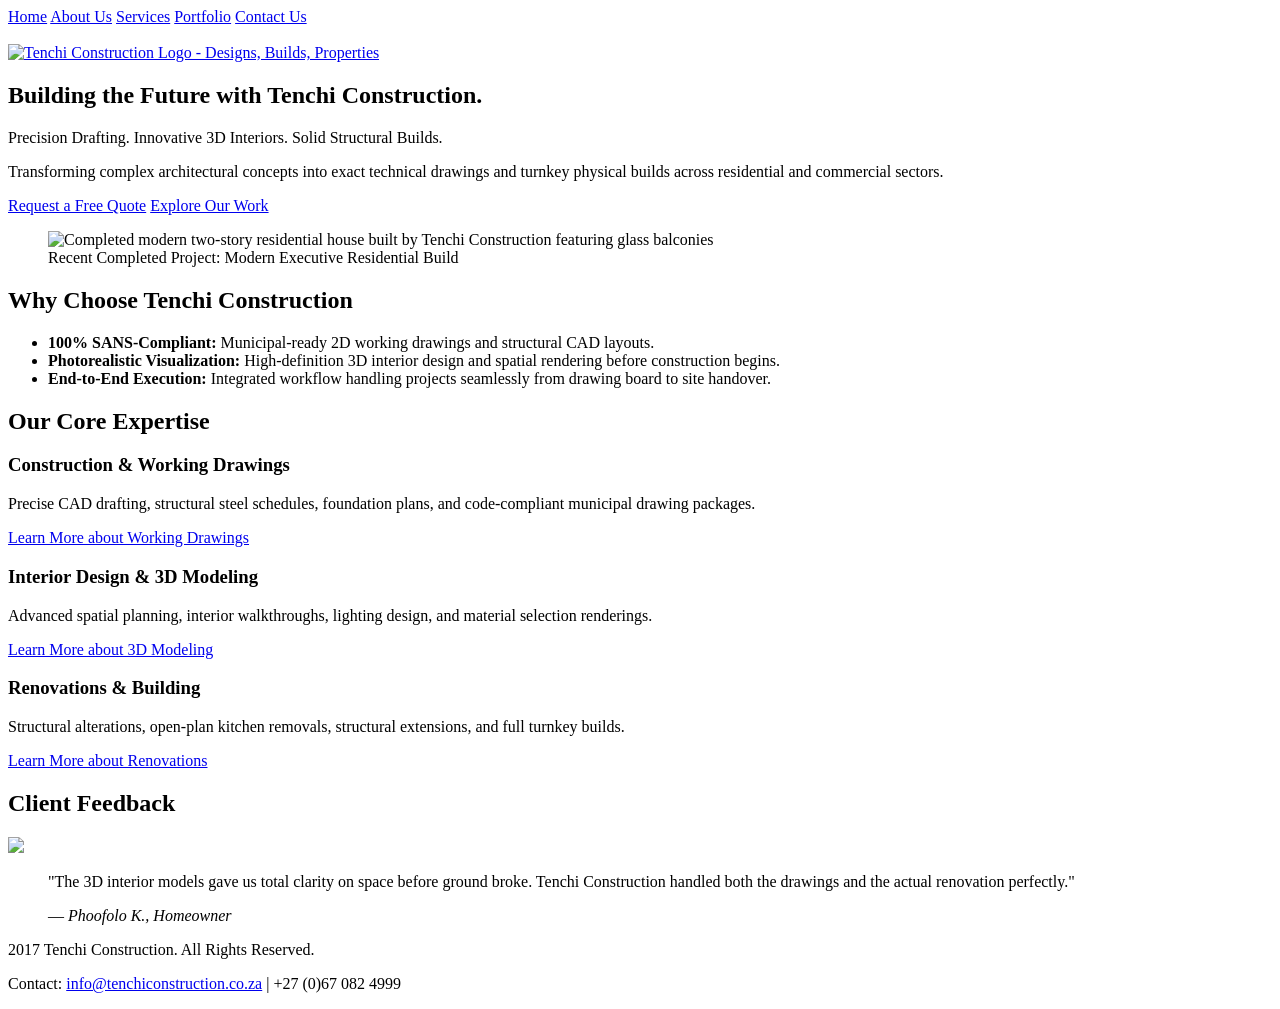
==== index.html @ c98726c3 "Home Page Linked Home Page linked to main folder" ====
<!DOCTYPE html>
<html lang="en">
<head>
    <meta charset="UTF-8">
    <meta name="viewport" content="width=device-width, initial-scale=1.0">
    <meta name="description" content="Tenchi Construction - Modern architectural working drawings, 3D interior design modeling, structural renovations, and turnkey building services.">
    <title>Home | Tenchi Construction</title>
</head>
<body>
    <a href="index.html">Home</a>
    <a href="aboutus.html">About Us</a>
    <a href="services.html">Services</a>
    <a href="portfolio.html">Portfolio</a>
    <a href="contactus.html">Contact Us</a>

    <br/>
    <br/>
    <header>
        <div class="logo-container">
            <a href="index.html">
                <img src="images/picture17.jpg" width="80%" alt="Tenchi Construction Logo - Designs, Builds, Properties" width="220">
            </a>
       
    </header>

    <main>
        <section class="hero-section">
            <header>
                <h1>Building the Future with Tenchi Construction.</h1>
                <p>Precision Drafting. Innovative 3D Interiors. Solid Structural Builds.</p>
            </header>
            <p>Transforming complex architectural concepts into exact technical drawings and turnkey physical builds across residential and commercial sectors.</p>
            <div>
                <a href="contact.html">Request a Free Quote</a>
                <a href="portfolio.html">Explore Our Work</a>
            </div>
            <figure>
                <img src="images/picture8.jpg" alt="Completed modern two-story residential house built by Tenchi Construction featuring glass balconies" width="800">
                <figcaption>Recent Completed Project: Modern Executive Residential Build</figcaption>
            </figure>
        </section>

        <section id="highlights">
            <h2>Why Choose Tenchi Construction</h2>
            <ul>
                <li><strong>100% SANS-Compliant:</strong> Municipal-ready 2D working drawings and structural CAD layouts.</li>
                <li><strong>Photorealistic Visualization:</strong> High-definition 3D interior design and spatial rendering before construction begins.</li>
                <li><strong>End-to-End Execution:</strong> Integrated workflow handling projects seamlessly from drawing board to site handover.</li>
            </ul>
        </section>

        <section id="services-overview">
            <h2>Our Core Expertise</h2>
            <article>
                <h3>Construction &amp; Working Drawings</h3>
                <p>Precise CAD drafting, structural steel schedules, foundation plans, and code-compliant municipal drawing packages.</p>
                <a href="services.html#drawings">Learn More about Working Drawings</a>
            </article>

            <article>
                <h3>Interior Design &amp; 3D Modeling</h3>
                <p>Advanced spatial planning, interior walkthroughs, lighting design, and material selection renderings.</p>
                <a href="services.html#modeling">Learn More about 3D Modeling</a>
            </article>

            <article>
                <h3>Renovations &amp; Building</h3>
                <p>Structural alterations, open-plan kitchen removals, structural extensions, and full turnkey builds.</p>
                <a href="services.html#renovations">Learn More about Renovations</a>
            </article>
        </section>

        <section id="testimonials">
            <h2>Client Feedback</h2> <img src="images/picture16.jpg"width="50%"/>
            <blockquote>
                <p>"The 3D interior models gave us total clarity on space before ground broke. Tenchi Construction handled both the drawings and the actual renovation perfectly."</p>
                <footer>— <cite>Phoofolo K., Homeowner</cite></footer>
            </blockquote>
        </section>
    </main>

    <footer>
        <p> 2017 Tenchi Construction. All Rights Reserved.</p>
        <p>Contact: <a href="mailto:info@tenchiconstruction.co.za">info@tenchiconstruction.co.za</a> | +27 (0)67 082 4999</p>
    </footer>

</body>
</html>
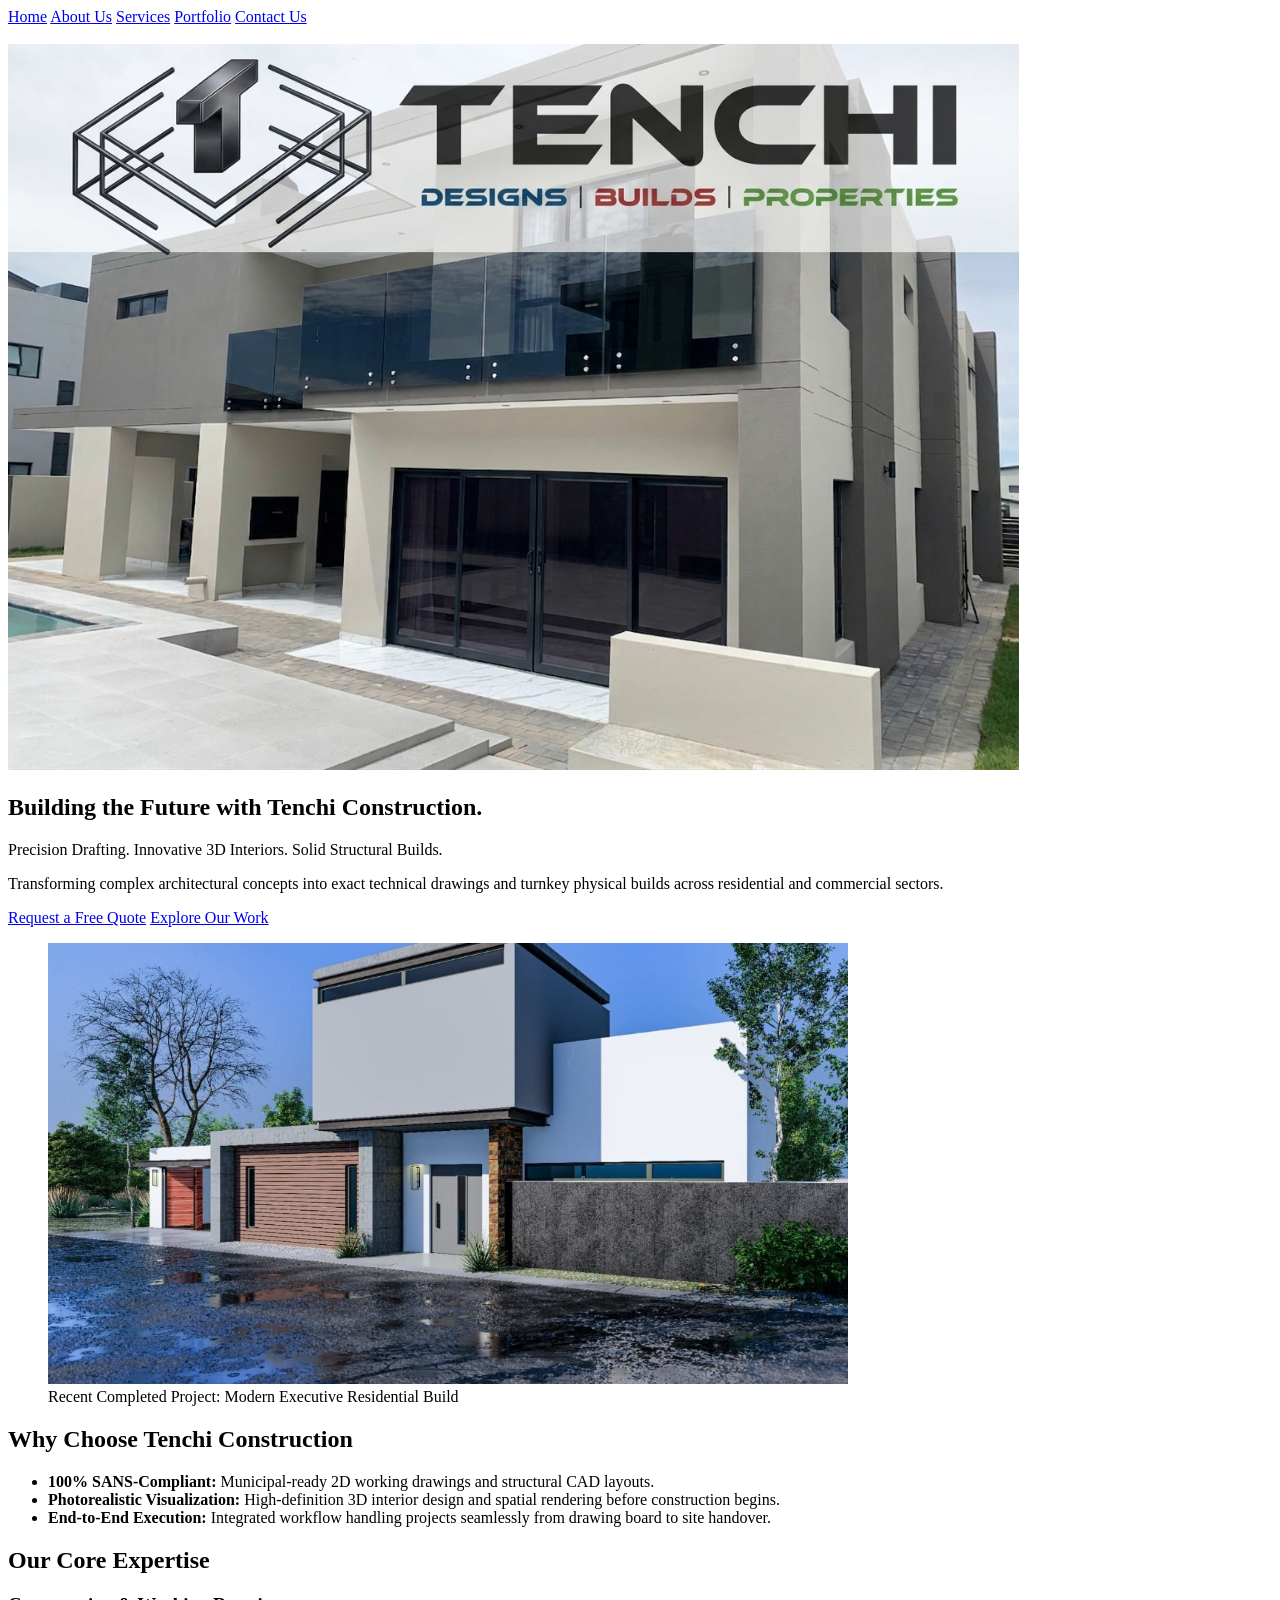
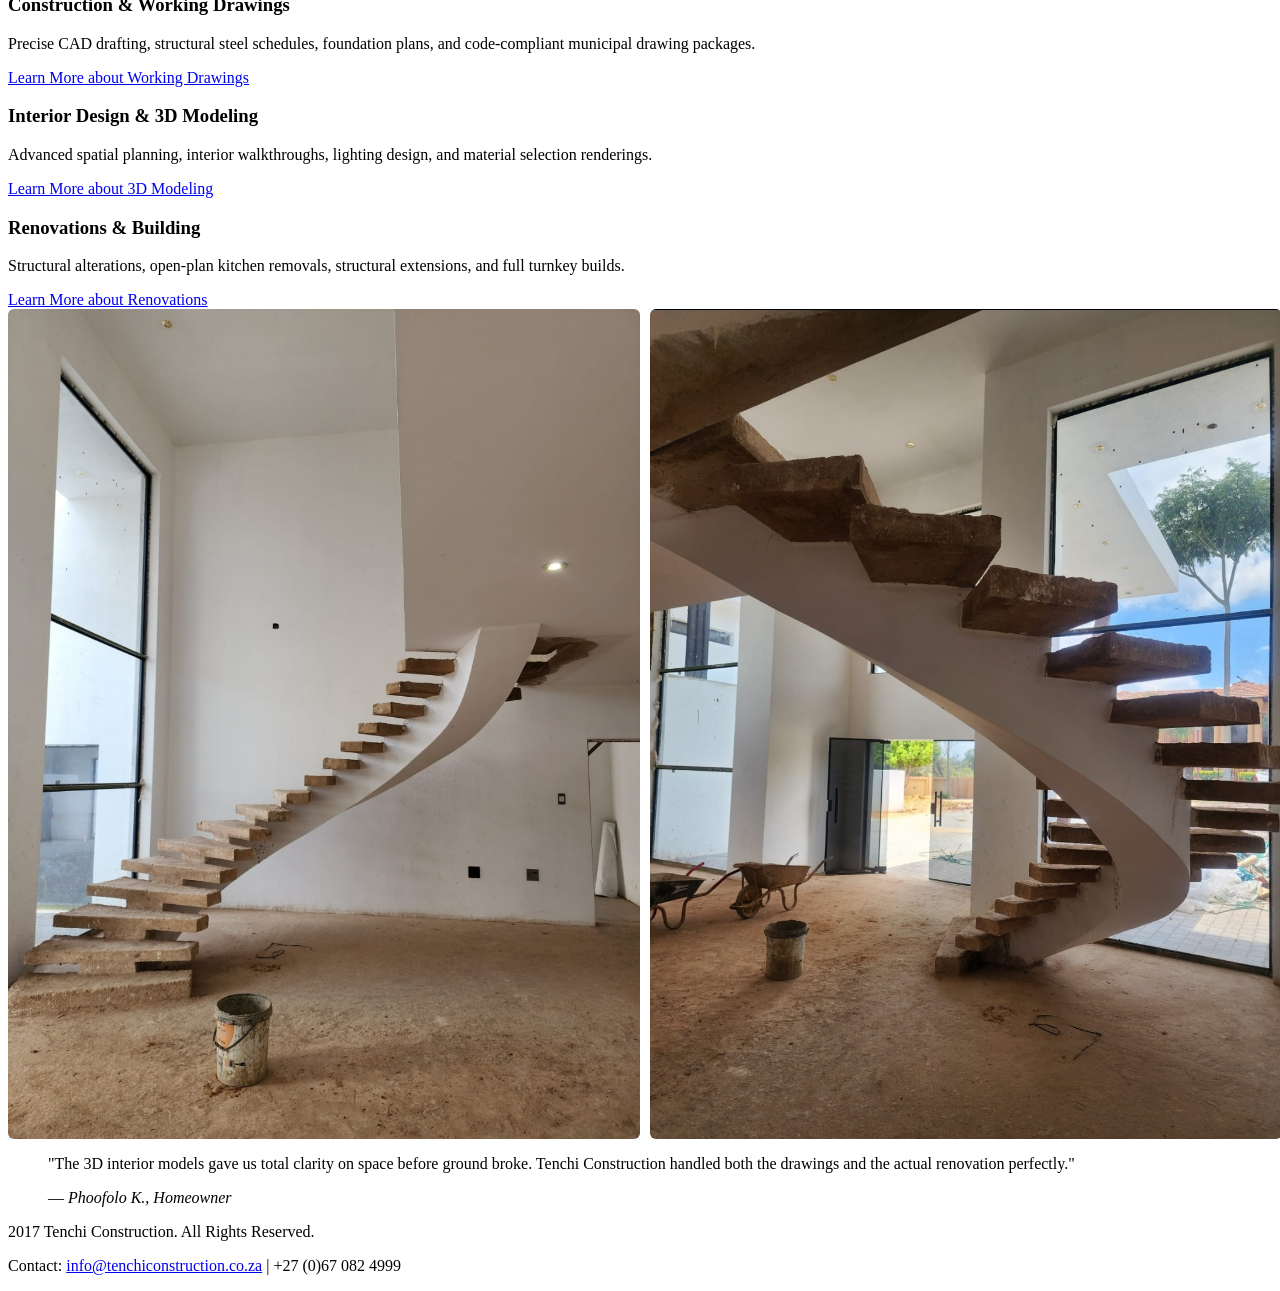
==== commit 07c36f4a: "Addition of cotent and placed images side  by side" ====
--- a/index.html
+++ b/index.html
@@ -71,7 +71,11 @@
         </section>
 
         <section id="testimonials">
-            <h2>Client Feedback</h2> <img src="images/picture16.jpg"width="50%"/>
+                       <div class="testimonial-images">
+  <div style="display: flex; gap: 10px; width: 100%;">
+    <img src="images/picture16.jpg" alt="Render Model 1" style="width: 50%; height: auto; object-fit: cover; border-radius: 6px;">
+    <img src="images/picture15.jpg" alt="Render Model 2" style="width: 50%; height: auto; object-fit: cover; border-radius: 6px;">
+</div>
             <blockquote>
                 <p>"The 3D interior models gave us total clarity on space before ground broke. Tenchi Construction handled both the drawings and the actual renovation perfectly."</p>
                 <footer>— <cite>Phoofolo K., Homeowner</cite></footer>
@@ -85,4 +89,4 @@
     </footer>
 
 </body>
-</html>+</html>
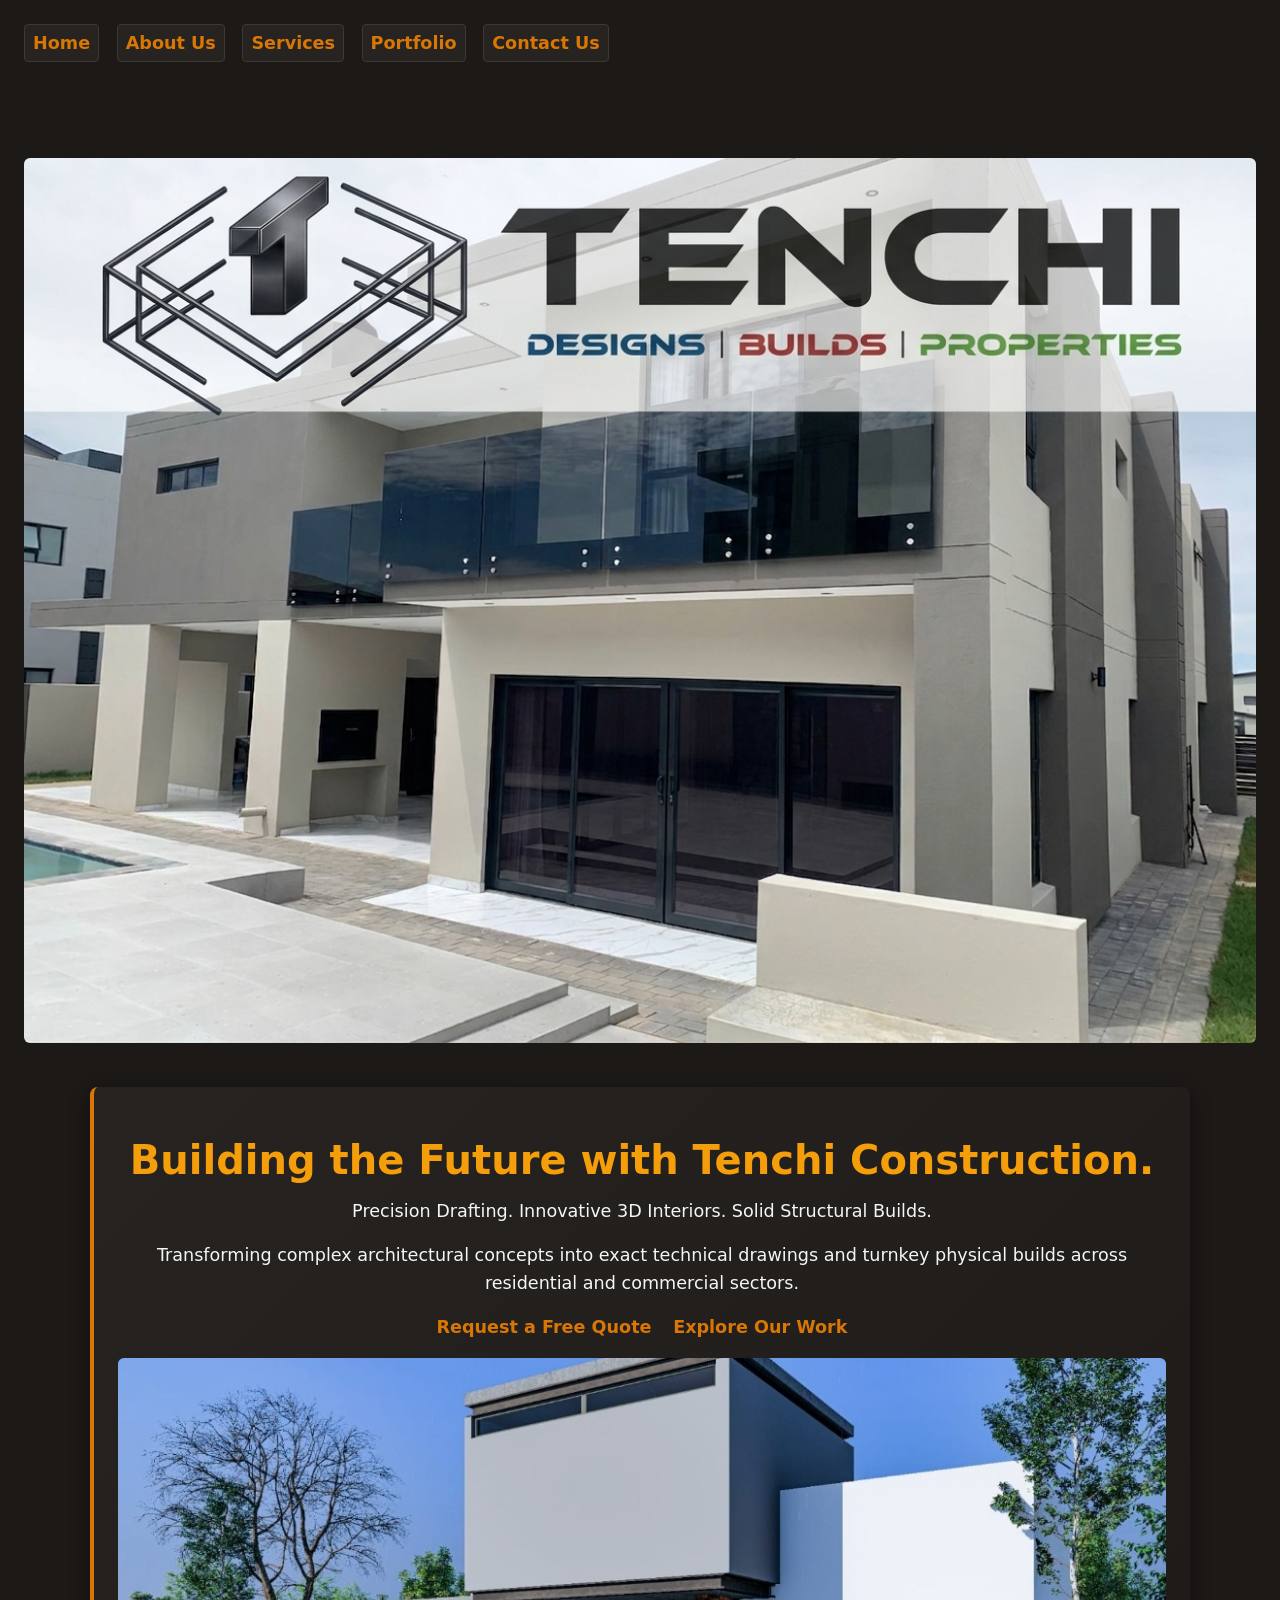
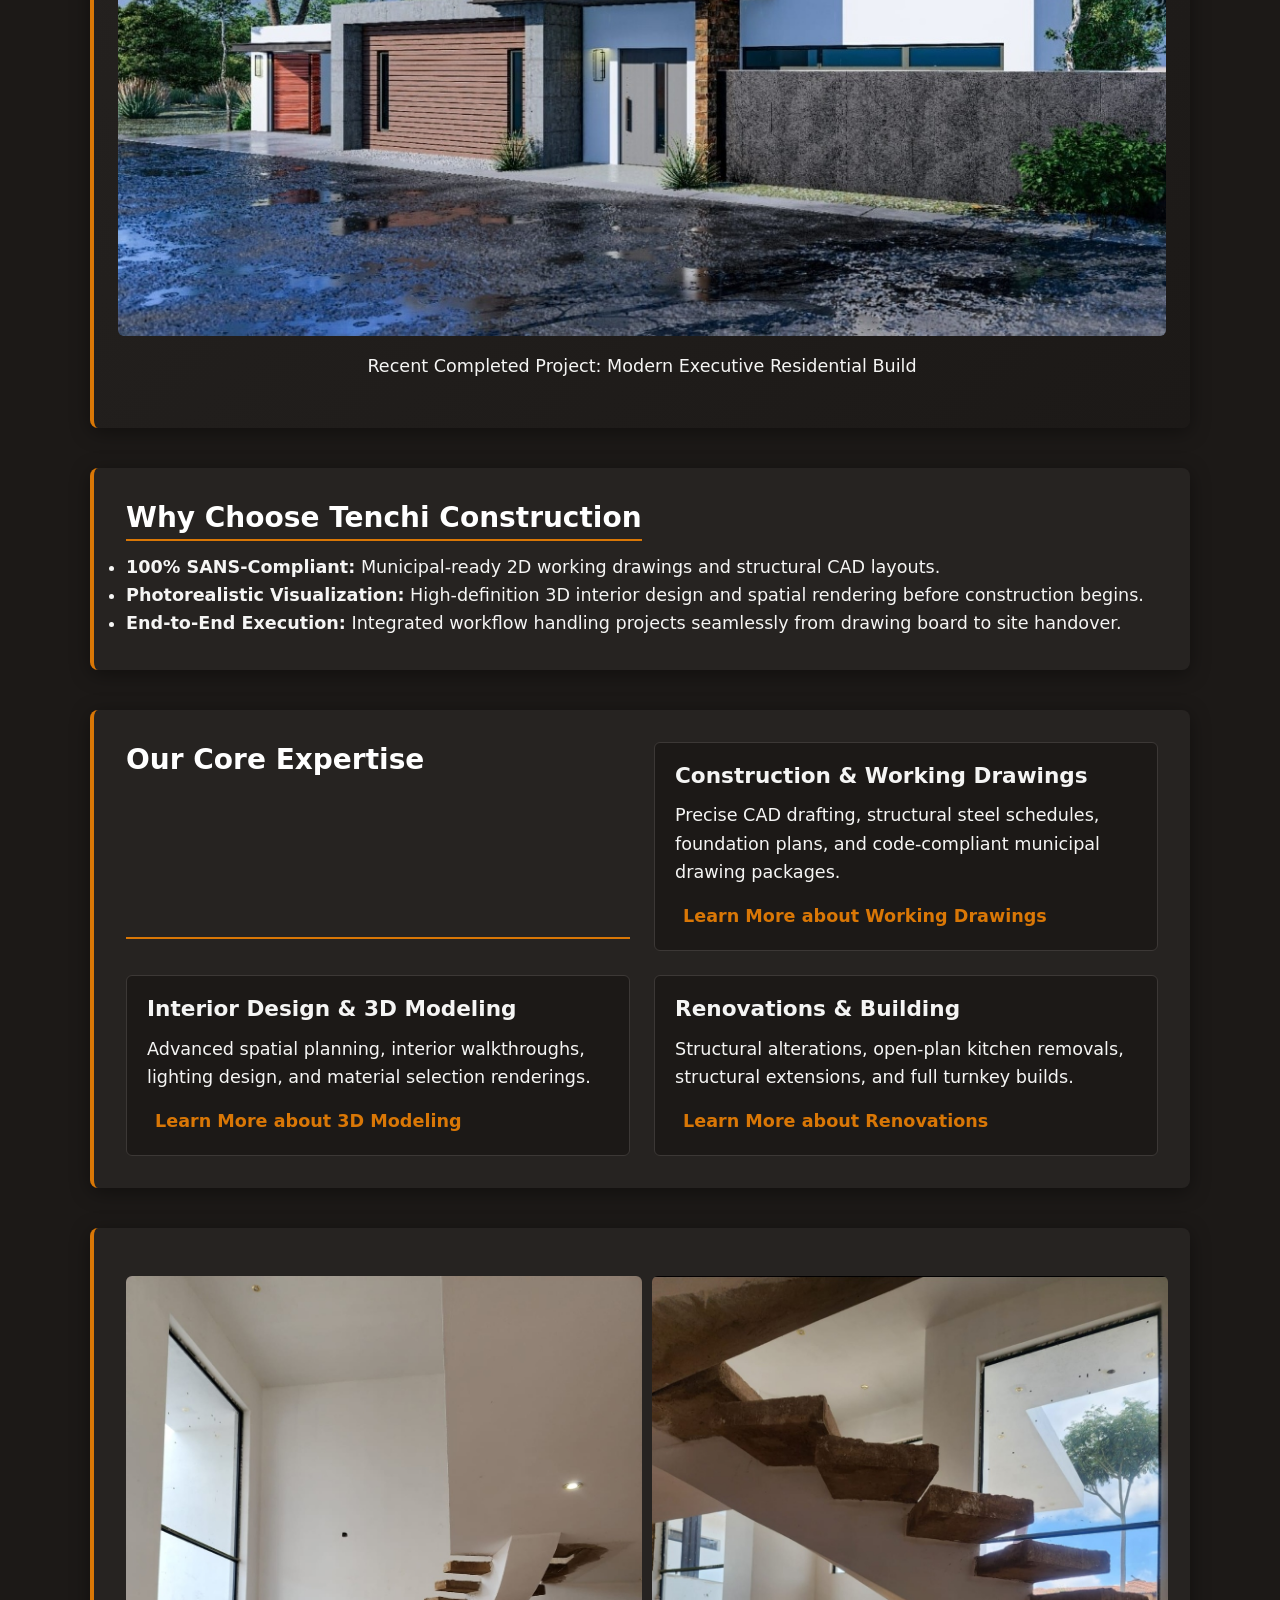
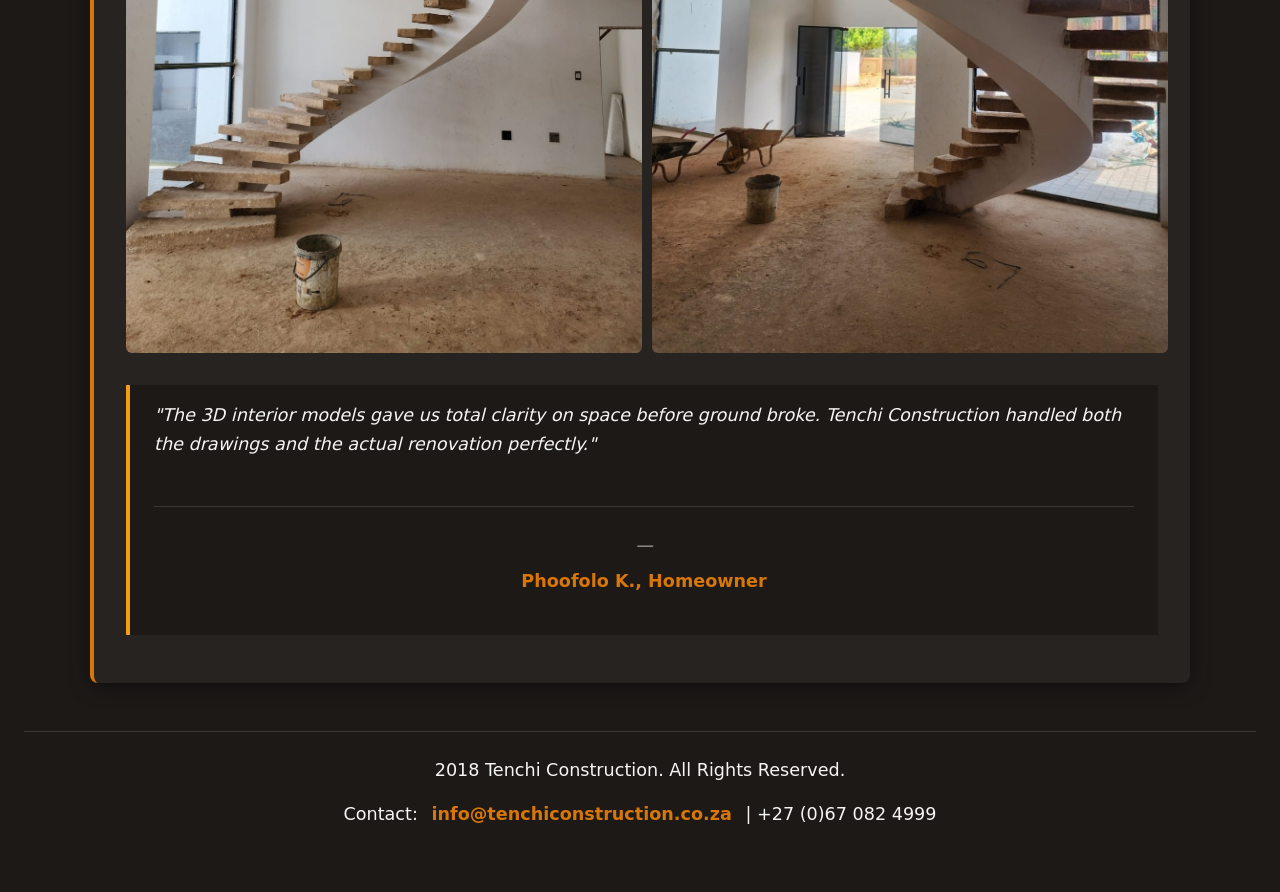
==== commit 6972581f: "Additional Content and images added" ====
--- a/index.html
+++ b/index.html
@@ -1,92 +1,94 @@
-<!DOCTYPE html>
-<html lang="en">
-<head>
-    <meta charset="UTF-8">
-    <meta name="viewport" content="width=device-width, initial-scale=1.0">
-    <meta name="description" content="Tenchi Construction - Modern architectural working drawings, 3D interior design modeling, structural renovations, and turnkey building services.">
-    <title>Home | Tenchi Construction</title>
-</head>
-<body>
-    <a href="index.html">Home</a>
-    <a href="aboutus.html">About Us</a>
-    <a href="services.html">Services</a>
-    <a href="portfolio.html">Portfolio</a>
-    <a href="contactus.html">Contact Us</a>
-
-    <br/>
-    <br/>
-    <header>
-        <div class="logo-container">
-            <a href="index.html">
-                <img src="images/picture17.jpg" width="80%" alt="Tenchi Construction Logo - Designs, Builds, Properties" width="220">
-            </a>
-       
-    </header>
-
-    <main>
-        <section class="hero-section">
-            <header>
-                <h1>Building the Future with Tenchi Construction.</h1>
-                <p>Precision Drafting. Innovative 3D Interiors. Solid Structural Builds.</p>
-            </header>
-            <p>Transforming complex architectural concepts into exact technical drawings and turnkey physical builds across residential and commercial sectors.</p>
-            <div>
-                <a href="contact.html">Request a Free Quote</a>
-                <a href="portfolio.html">Explore Our Work</a>
-            </div>
-            <figure>
-                <img src="images/picture8.jpg" alt="Completed modern two-story residential house built by Tenchi Construction featuring glass balconies" width="800">
-                <figcaption>Recent Completed Project: Modern Executive Residential Build</figcaption>
-            </figure>
-        </section>
-
-        <section id="highlights">
-            <h2>Why Choose Tenchi Construction</h2>
-            <ul>
-                <li><strong>100% SANS-Compliant:</strong> Municipal-ready 2D working drawings and structural CAD layouts.</li>
-                <li><strong>Photorealistic Visualization:</strong> High-definition 3D interior design and spatial rendering before construction begins.</li>
-                <li><strong>End-to-End Execution:</strong> Integrated workflow handling projects seamlessly from drawing board to site handover.</li>
-            </ul>
-        </section>
-
-        <section id="services-overview">
-            <h2>Our Core Expertise</h2>
-            <article>
-                <h3>Construction &amp; Working Drawings</h3>
-                <p>Precise CAD drafting, structural steel schedules, foundation plans, and code-compliant municipal drawing packages.</p>
-                <a href="services.html#drawings">Learn More about Working Drawings</a>
-            </article>
-
-            <article>
-                <h3>Interior Design &amp; 3D Modeling</h3>
-                <p>Advanced spatial planning, interior walkthroughs, lighting design, and material selection renderings.</p>
-                <a href="services.html#modeling">Learn More about 3D Modeling</a>
-            </article>
-
-            <article>
-                <h3>Renovations &amp; Building</h3>
-                <p>Structural alterations, open-plan kitchen removals, structural extensions, and full turnkey builds.</p>
-                <a href="services.html#renovations">Learn More about Renovations</a>
-            </article>
-        </section>
-
-        <section id="testimonials">
-                       <div class="testimonial-images">
-  <div style="display: flex; gap: 10px; width: 100%;">
-    <img src="images/picture16.jpg" alt="Render Model 1" style="width: 50%; height: auto; object-fit: cover; border-radius: 6px;">
-    <img src="images/picture15.jpg" alt="Render Model 2" style="width: 50%; height: auto; object-fit: cover; border-radius: 6px;">
-</div>
-            <blockquote>
-                <p>"The 3D interior models gave us total clarity on space before ground broke. Tenchi Construction handled both the drawings and the actual renovation perfectly."</p>
-                <footer>— <cite>Phoofolo K., Homeowner</cite></footer>
-            </blockquote>
-        </section>
-    </main>
-
-    <footer>
-        <p> 2017 Tenchi Construction. All Rights Reserved.</p>
-        <p>Contact: <a href="mailto:info@tenchiconstruction.co.za">info@tenchiconstruction.co.za</a> | +27 (0)67 082 4999</p>
-    </footer>
-
-</body>
-</html>
+<!DOCTYPE html>
+<html lang="en">      
+<head>
+    <meta charset="UTF-8">
+    <meta name="viewport" content="width=device-width, initial-scale=1.0">
+    <meta name="description" content="Tenchi Construction - Modern architectural working drawings, 3D interior design modeling, structural renovations, and turnkey building services.">
+    <title>Home | Tenchi Construction</title>
+    <link rel="stylesheet" href="css/mystyles.css">
+</head>
+<body>
+    <a href="index.html">Home</a>
+    <a href="aboutus.html">About Us</a>
+    <a href="services.html">Services</a>
+    <a href="portfolio.html">Portfolio</a>
+    <a href="contactus.html">Contact Us</a>
+
+    <br/>
+    <br/>
+    <header>
+        <div class="logo-container">
+            <a href="index.html">
+                <img src="images/picture17.jpg" width="100%" alt="Tenchi Construction Logo - Designs, Builds, Properties" width="220">
+            </a>
+       
+    </header>
+
+    <main>
+        <section class="hero-section">
+            <header>
+                <h1>Building the Future with Tenchi Construction.</h1>
+                <p>Precision Drafting. Innovative 3D Interiors. Solid Structural Builds.</p>
+            </header>
+            <p>Transforming complex architectural concepts into exact technical drawings and turnkey physical builds across residential and commercial sectors.</p>
+            <div>
+                <a href="contact.html">Request a Free Quote</a>
+                <a href="portfolio.html">Explore Our Work</a>
+            </div>
+            <figure>
+                <img src="images/picture8.jpg" width="100%" alt="Completed modern two-story residential house built by Tenchi Construction featuring glass balconies" width="800">
+                <figcaption>Recent Completed Project: Modern Executive Residential Build</figcaption>
+            </figure>
+        </section>
+
+        <section id="highlights">
+            <h2>Why Choose Tenchi Construction</h2>
+            <ul>
+                <li><strong>100% SANS-Compliant:</strong> Municipal-ready 2D working drawings and structural CAD layouts.</li>
+                <li><strong>Photorealistic Visualization:</strong> High-definition 3D interior design and spatial rendering before construction begins.</li>
+                <li><strong>End-to-End Execution:</strong> Integrated workflow handling projects seamlessly from drawing board to site handover.</li>
+            </ul>
+        </section>
+
+        <section id="services-overview">
+            <h2>Our Core Expertise</h2>
+            <article>
+                <h3>Construction &amp; Working Drawings</h3>
+                <p>Precise CAD drafting, structural steel schedules, foundation plans, and code-compliant municipal drawing packages.</p>
+                <a href="services.html#drawings">Learn More about Working Drawings</a>
+            </article>
+
+            <article>
+                <h3>Interior Design &amp; 3D Modeling</h3>
+                <p>Advanced spatial planning, interior walkthroughs, lighting design, and material selection renderings.</p>
+                <a href="services.html#modeling">Learn More about 3D Modeling</a>
+            </article>
+
+            <article>
+                <h3>Renovations &amp; Building</h3>
+                <p>Structural alterations, open-plan kitchen removals, structural extensions, and full turnkey builds.</p>
+                <a href="services.html#renovations">Learn More about Renovations</a>
+            </article>
+        </section>
+
+        <section id="testimonials">
+            <div class="testimonial-images">
+  <div style="display: flex; gap: 10px; width: 100%;">
+    <img src="images/picture16.jpg" alt="Render Model 1" style="width: 50%; height: auto; object-fit: cover; border-radius: 6px;">
+    <img src="images/picture15.jpg" alt="Render Model 2" style="width: 50%; height: auto; object-fit: cover; border-radius: 6px;">
+</div>
+</div>
+            <blockquote>
+                <p>"The 3D interior models gave us total clarity on space before ground broke. Tenchi Construction handled both the drawings and the actual renovation perfectly."</p>
+                <footer>— <cite>Phoofolo K., Homeowner</cite></footer>
+            </blockquote>
+        </section>
+    </main>
+
+    <footer>
+        <p> 2018 Tenchi Construction. All Rights Reserved.</p>
+        <p>Contact: <a href="mailto:info@tenchiconstruction.co.za">info@tenchiconstruction.co.za</a> | +27 (0)67 082 4999</p>
+    </footer>
+
+</body>
+</html>
--- a/css/mystyles.css
+++ b/css/mystyles.css
@@ -0,0 +1,209 @@
+/* ==========================================================================
+   1. CSS RESET & BASE STYLES
+   ========================================================================== */
+*, *::before, *::after {
+    box-sizing: border-box;
+    margin: 0;
+    padding: 0;
+}
+
+:root {
+    /* Color Scheme: Warm Dark Architectural Palette */
+    --color-bg-dark: #1c1917;         /* Deep Slate / Warm Graphite */
+    --color-card-bg: #262321;         /* Warm Dark Gray Card */
+    --color-text-main: #f5f5f4;       /* High-contrast off-white body text */
+    --color-text-muted: #a8a29e;      /* Muted secondary text */
+    
+    /* Warm Accents */
+    --color-primary: #d97706;         /* Warm Amber / Safety Industrial Orange */
+    --color-primary-hover: #b45309;   /* Darker Amber Hover */
+    --color-accent-warm: #f59e0b;     /* Bright Accent Amber */
+    
+    /* Typography */
+    --font-main: 'Aptos', system-ui, -apple-system, sans-serif;
+    
+    /* Transitions & Shadows */
+    --transition-smooth: all 0.3s ease-in-out;
+    --card-shadow: 0 4px 20px rgba(0, 0, 0, 0.4);
+}
+
+html {
+    scroll-behavior: smooth;
+    font-size: 100%;
+}
+
+body {
+    font-family: var(--font-main);
+    font-size: 1.1rem;
+    line-height: 1.6;
+    background-color: var(--color-bg-dark);
+    color: var(--color-text-main);
+    padding: 1.5rem;
+}
+
+/* ==========================================================================
+   2. TYPOGRAPHY STYLES
+   ========================================================================== */
+h1, h2, h3, h4 {
+    font-weight: 700;
+    line-height: 1.25;
+    color: #ffffff;
+    margin-bottom: 0.75rem;
+}
+
+h1 { font-size: 2.25rem; color: var(--color-accent-warm); }
+h2 { font-size: 1.75rem; border-bottom: 2px solid var(--color-primary); padding-bottom: 0.25rem; display: inline-block; }
+h3 { font-size: 1.35rem; color: var(--color-text-main); }
+
+p {
+    margin-bottom: 1rem;
+    color: var(--color-text-main);
+}
+
+/* Links & Interactive Navigation */
+a {
+    color: var(--color-primary);
+    text-decoration: none;
+    font-weight: 600;
+    transition: var(--transition-smooth);
+    padding: 0.25rem 0.5rem;
+    border-radius: 4px;
+}
+
+/* Pseudo-Classes: :hover, :focus, :active */
+a:hover, a:focus {
+    color: #ffffff;
+    background-color: var(--color-primary);
+    outline: none;
+}
+
+a:active {
+    transform: scale(0.96);
+}
+
+/* Navigation Links Inline Hierarchy */
+body > a {
+    display: inline-block;
+    margin-right: 0.75rem;
+    margin-bottom: 1.5rem;
+    background-color: var(--color-card-bg);
+    border: 1px solid #3c3836;
+}
+
+/* ==========================================================================
+   3. LAYOUT STRUCTURE & DECORATION
+   ========================================================================== */
+main {
+    max-width: 1100px;
+    margin: 0 auto;
+    display: flex;
+    flex-direction: column;
+    gap: 2.5rem;
+}
+
+section {
+    background-color: var(--color-card-bg);
+    padding: 2rem;
+    border-radius: 8px;
+    border-left: 4px solid var(--color-primary);
+    box-shadow: var(--card-shadow);
+}
+
+/* Hero Section */
+.hero-section {
+    background: linear-gradient(135deg, #262321 0%, #1c1917 100%);
+    text-align: center;
+    padding: 3rem 1.5rem;
+}
+
+.hero-section h1 {
+    font-size: 2.5rem;
+}
+
+/* Articles Layout (Services & Grid Layouts) */
+article {
+    background-color: #1c1917;
+    padding: 1.25rem;
+    margin: 1rem 0;
+    border-radius: 6px;
+    border: 1px solid #3c3836;
+    transition: var(--transition-smooth);
+}
+
+article:hover {
+    border-color: var(--color-primary);
+    transform: translateY(-3px);
+}
+
+/* Testimonials / Blockquote Decorative Styling */
+blockquote {
+    background-color: #1c1917;
+    border-left: 4px solid var(--color-accent-warm);
+    padding: 1rem 1.5rem;
+    font-style: italic;
+    margin: 1rem 0;
+}
+
+footer cite {
+    display: block;
+    margin-top: 0.5rem;
+    color: var(--color-primary);
+    font-style: normal;
+    font-weight: bold;
+}
+
+/* Footer Styling */
+footer {
+    margin-top: 3rem;
+    text-align: center;
+    padding: 1.5rem;
+    border-top: 1px solid #3c3836;
+    color: var(--color-text-muted);
+}
+
+/* Responsive Image Handling */
+img {
+    max-width: 100%;
+    height: auto;
+    border-radius: 6px;
+    margin: 1rem 0;
+    display: block;
+}
+
+/* ==========================================================================
+   4. RESPONSIVE DESIGN (BREAKPOINTS & RELATIVE UNITS)
+   ========================================================================== */
+/* Multi-column Grid Layout for Desktop Devices */
+@media screen and (min-width: 768px) {
+    #services-overview {
+        display: grid;
+        grid-template-columns: repeat(2, 1fr);
+        gap: 1.5rem;
+    }
+
+    #services-overview article {
+        margin: 0;
+    }
+}
+
+/* Mobile Screen Layout Optimizations */
+@media screen and (max-width: 600px) {
+    body {
+        padding: 0.75rem;
+    }
+
+    h1 { font-size: 1.75rem; }
+    h2 { font-size: 1.4rem; }
+
+    body > a {
+        display: block;
+        width: 100%;
+        text-align: center;
+        margin-right: 0;
+        margin-bottom: 0.5rem;
+    }
+
+    section {
+        padding: 1.25rem;
+    }
+}
